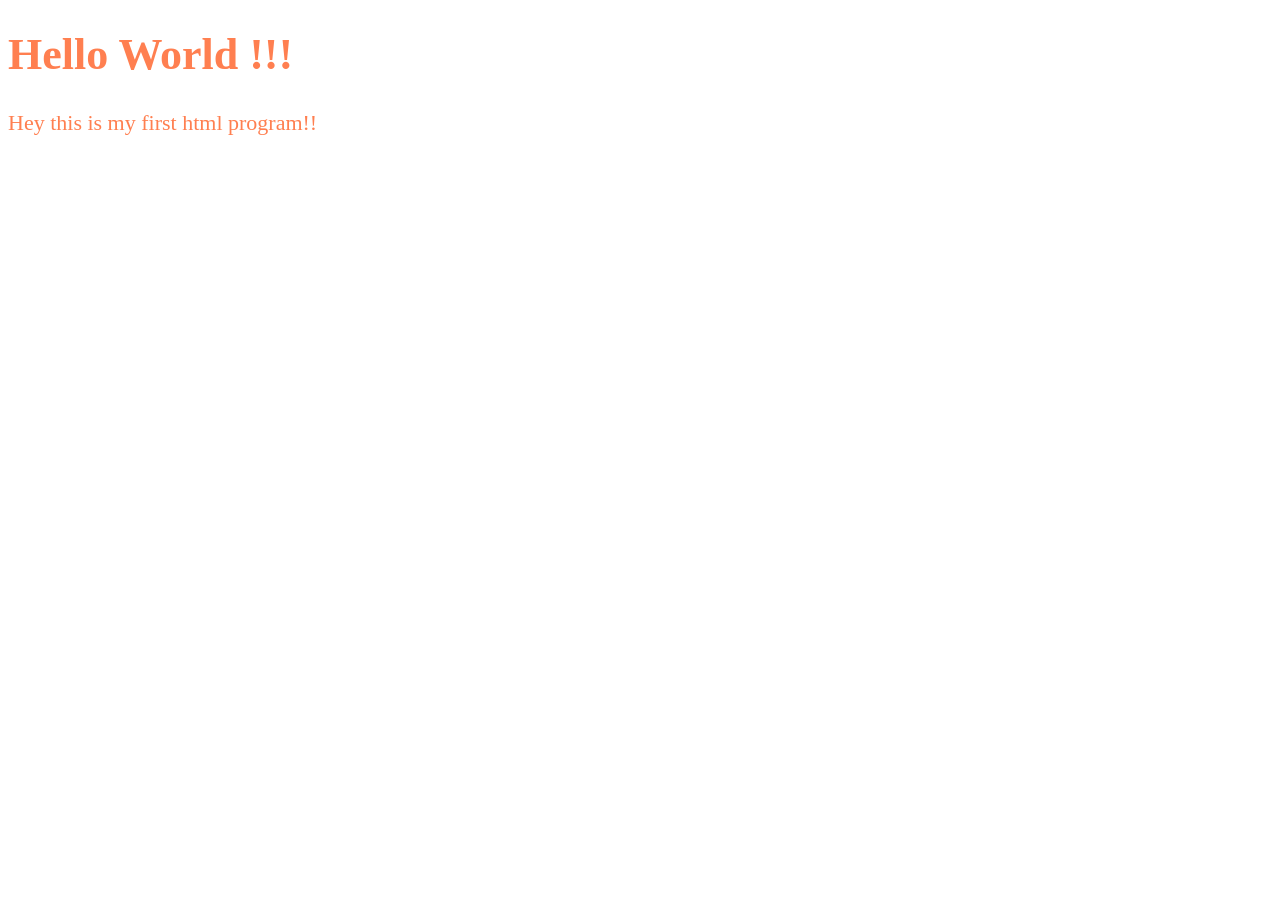
==== HTML/index.html @ 39bc7b82 "Upload my first html file :(HTML\index.html)&css file:(HTML\main.css)" ====
<!DOCTYPE html>
<html lang="en">

<head>
    <meta charset="UTF-8">
    <meta name="author" content="sumathi">
    <meta name="description" content="Basic personal info about my first html project">
    <title>My First Page</title>
    <link rel="icon" href="images.jfif" type="image/x-icon">
    <link rel="stylesheet" href="main.css" type="text/css">
</head>

<body>
    <h1> Hello World !!!</h1>
    <p>Hey this is my first html program!!</p>
</body>

</html>
---- HTML/main.css ----
html {
    font-size: 22px;
}

body {
    background-color: white;
    color: coral;
}
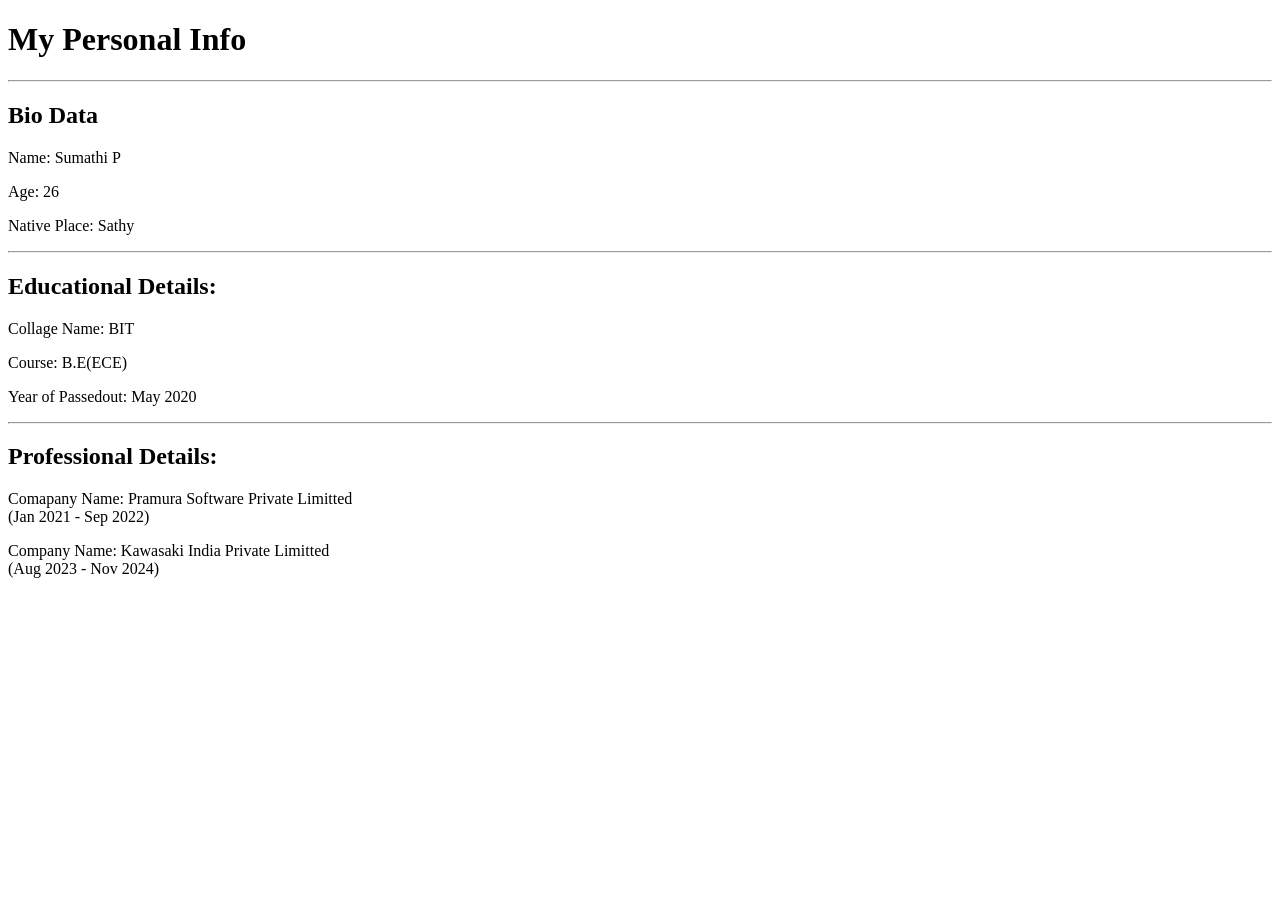
==== commit 8e03eeae: "changed existing statements and update the new statements inside the body" ====
--- a/HTML/index.html
+++ b/HTML/index.html
@@ -7,12 +7,26 @@
     <meta name="description" content="Basic personal info about my first html project">
     <title>My First Page</title>
     <link rel="icon" href="images.jfif" type="image/x-icon">
-    <link rel="stylesheet" href="main.css" type="text/css">
+    <!-- <link rel="stylesheet" href="main.css" type="text/css"> -->
 </head>
 
 <body>
-    <h1> Hello World !!!</h1>
-    <p>Hey this is my first html program!!</p>
+    <h1>My Personal Info</h1>
+    <hr>
+    <h2>Bio Data</h2>
+    <p>Name: Sumathi P</p>
+    <p>Age: 26</p>
+    <p>Native Place: Sathy</p>
+    <hr>
+    <h2>Educational Details:</h2>
+    <p>Collage Name: BIT</p>
+    <p>Course: B.E(ECE)</p>
+    <p>Year of Passedout: May 2020</p>
+    <hr>
+    <h2>Professional Details:</h2>
+    <p>Comapany Name: Pramura Software Private Limitted <br>(Jan 2021 - Sep 2022)</p>
+    <p>Company Name: Kawasaki India Private Limitted <br>(Aug 2023 - Nov 2024)</p>
+
 </body>
 
 </html>
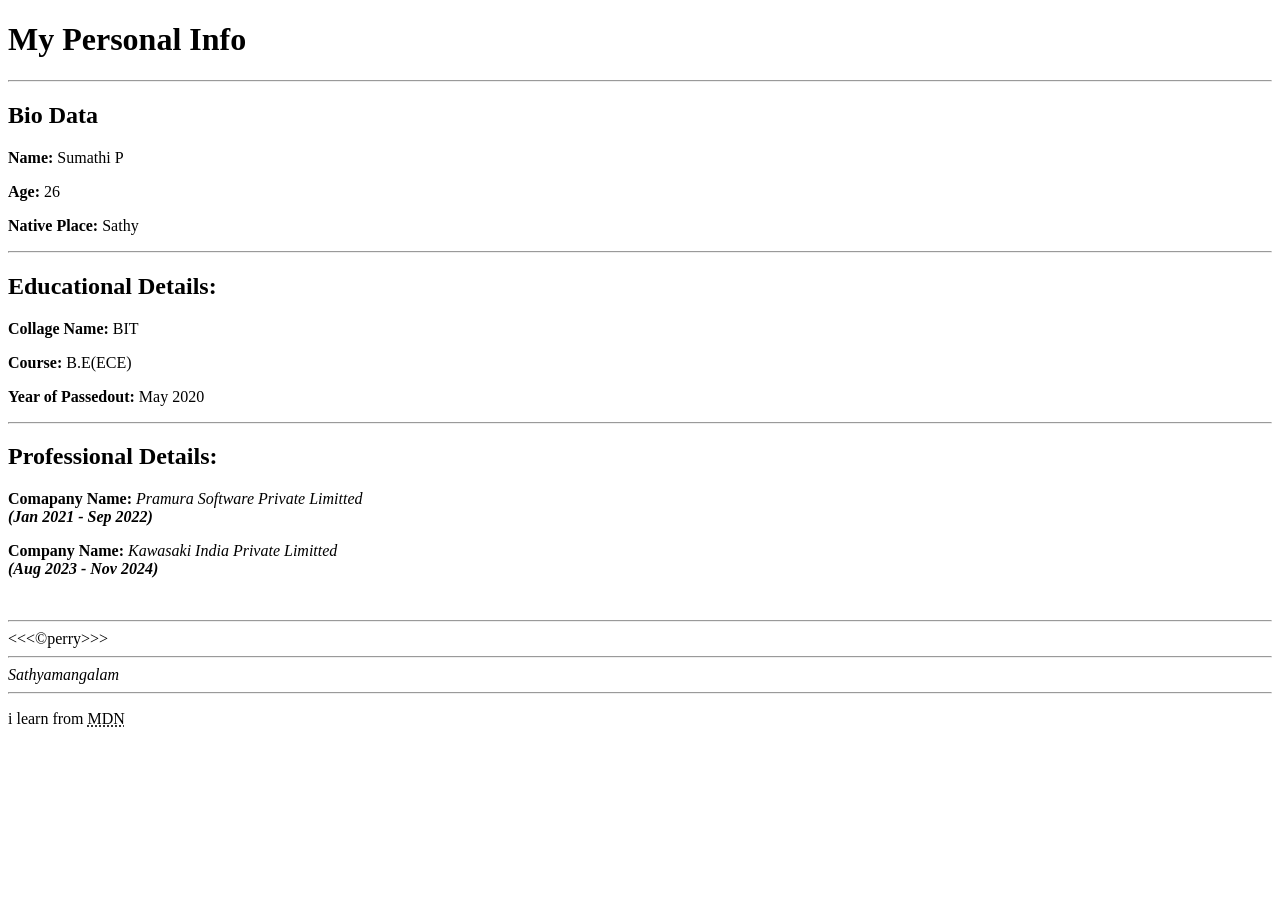
==== commit b36a82ec: "test and practicing elements" ====
--- a/HTML/index.html
+++ b/HTML/index.html
@@ -6,7 +6,7 @@
     <meta name="author" content="sumathi">
     <meta name="description" content="Basic personal info about my first html project">
     <title>My First Page</title>
-    <link rel="icon" href="images.jfif" type="image/x-icon">
+    <link rel="icon" href="images.jfif" type="image/jfif">
     <!-- <link rel="stylesheet" href="main.css" type="text/css"> -->
 </head>
 
@@ -14,18 +14,28 @@
     <h1>My Personal Info</h1>
     <hr>
     <h2>Bio Data</h2>
-    <p>Name: Sumathi P</p>
-    <p>Age: 26</p>
-    <p>Native Place: Sathy</p>
+    <p><strong>Name:</strong> Sumathi P</p>
+    <p><strong>Age:</strong> 26</p>
+    <p><strong>Native Place:</strong> Sathy</p>
     <hr>
     <h2>Educational Details:</h2>
-    <p>Collage Name: BIT</p>
-    <p>Course: B.E(ECE)</p>
-    <p>Year of Passedout: May 2020</p>
+    <p><strong>Collage Name:</strong> BIT</p>
+    <p><strong>Course:</strong> B.E(ECE)</p>
+    <p><strong>Year of Passedout:</strong> May 2020</p>
     <hr>
     <h2>Professional Details:</h2>
-    <p>Comapany Name: Pramura Software Private Limitted <br>(Jan 2021 - Sep 2022)</p>
-    <p>Company Name: Kawasaki India Private Limitted <br>(Aug 2023 - Nov 2024)</p>
+    <p><strong>Comapany Name:</strong> <em>Pramura Software Private Limitted</em> <br><em><strong>(Jan 2021 - Sep
+                2022)</strong></em></p>
+    <p><strong>Company Name:</strong> <em>Kawasaki India Private Limitted</em> <br><em><strong>(Aug 2023 - Nov
+                2024)</strong></em></p>
+    <br>
+    <hr>
+    &lt;&lt;&lt;&copy;perry&gt;&gt;&gt;
+    <hr>
+    <!-- TO DO: Have to specified full address -->
+    <address>Sathyamangalam</address>
+    <hr>
+    <p>i learn from <abbr title="Mozilla Developer Network">MDN</abbr></p>
 
 </body>
 
--- a/HTML/main.css
+++ b/HTML/main.css
@@ -3,6 +3,6 @@
 }
 
 body {
-    background-color: white;
+    background-color:aqua;
     color: coral;
 }
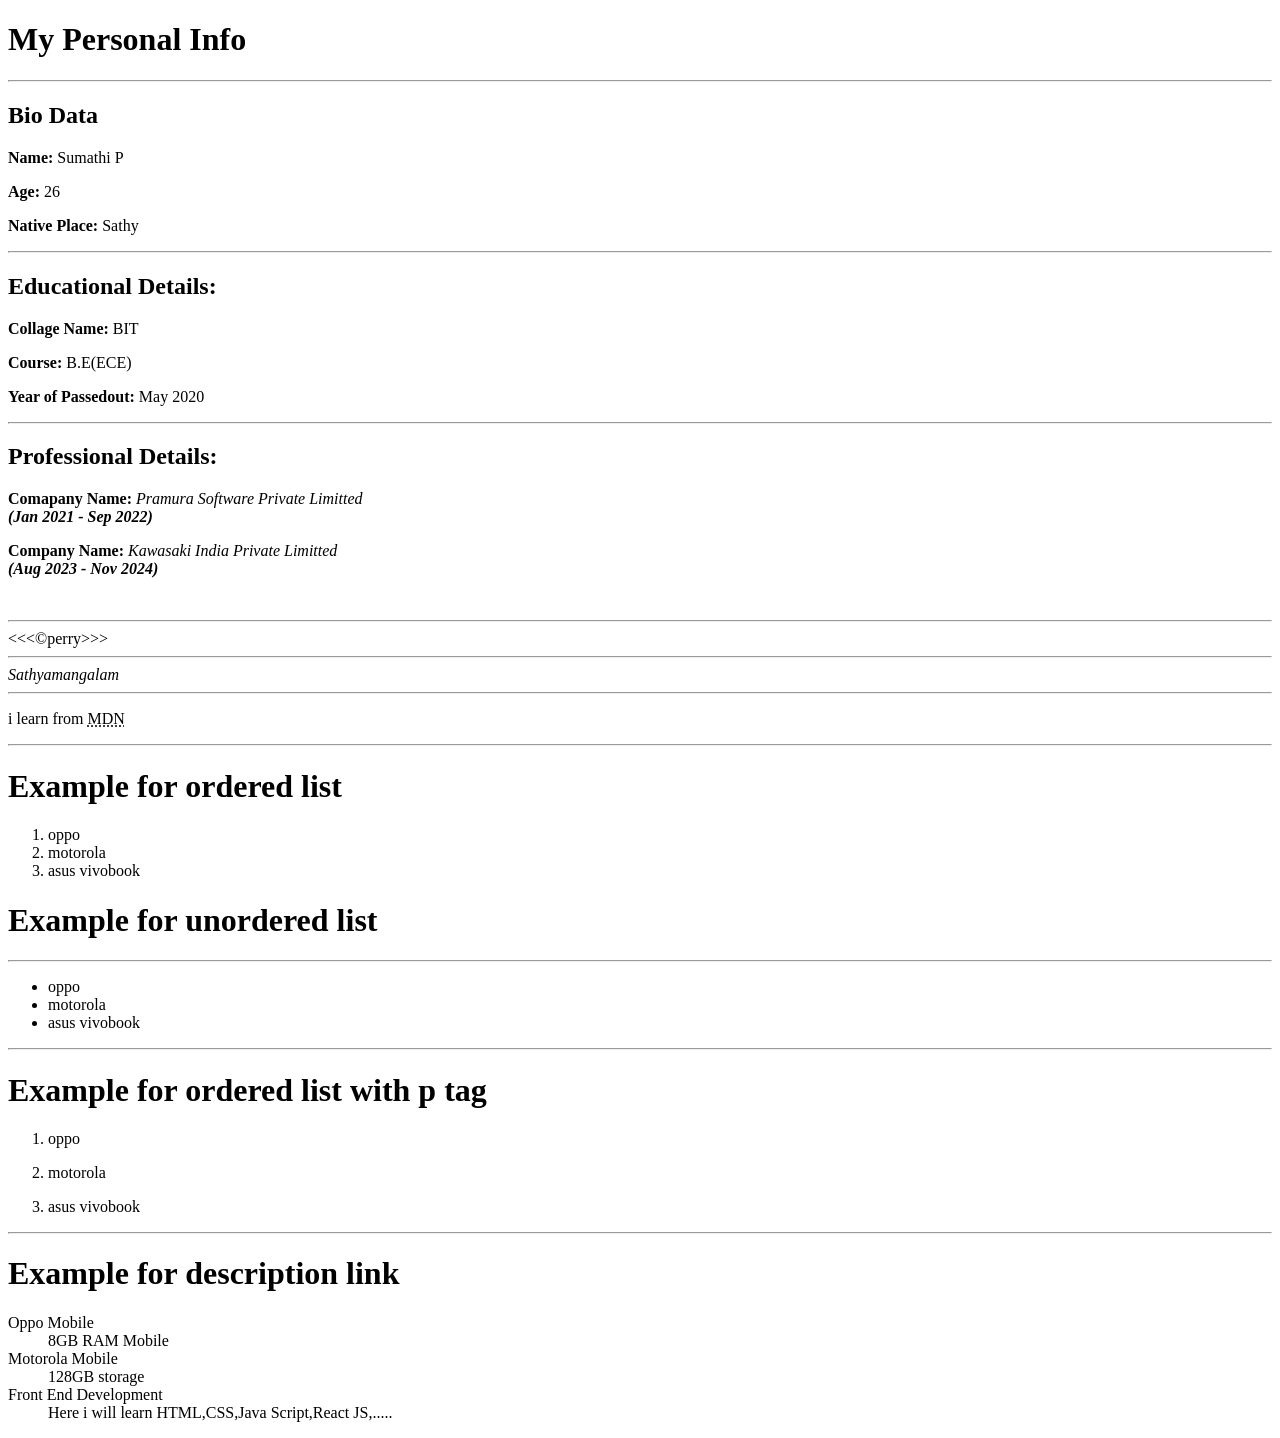
==== commit c229abfa: "add new elements inside the body in the file: HTML\index.html" ====
--- a/HTML/index.html
+++ b/HTML/index.html
@@ -36,6 +36,49 @@
     <address>Sathyamangalam</address>
     <hr>
     <p>i learn from <abbr title="Mozilla Developer Network">MDN</abbr></p>
+    <hr>
+    <h1>Example for ordered list</h1>
+    <ol>
+        <li>oppo</li>
+        <li>motorola</li>
+        <li>asus vivobook</li>
+    </ol>
+    <h1>Example for unordered list</h1>
+    <hr>
+    <ul>
+        <li>oppo</li>
+        <li>motorola</li>
+        <li>asus vivobook</li>
+    </ul>
+    <hr>
+    <h1>Example for ordered list with p tag </h1>
+    <ol>
+        <p>
+            <li>oppo</li>
+        </p>
+        <p>
+            <li>motorola</li>
+        </p>
+        <p>
+            <li>asus vivobook</li>
+        </p>
+    </ol>
+    <hr>
+    <h1>Example for description link</h1>
+    <dl>
+
+        <!-- discription term -->
+        <dt>Oppo Mobile</dt>
+        <!-- discription details -->
+        <dd>8GB RAM Mobile</dd>
+        <!-- discription term -->
+        <dt> Motorola Mobile</dt>
+        <!-- discription details -->
+        <dd>128GB storage</dd>
+        <dt>Front End Development</dt>
+        <dd>Here i will learn HTML,CSS,Java Script,React JS,.....</dd>
+    </dl>
+
 
 </body>
 
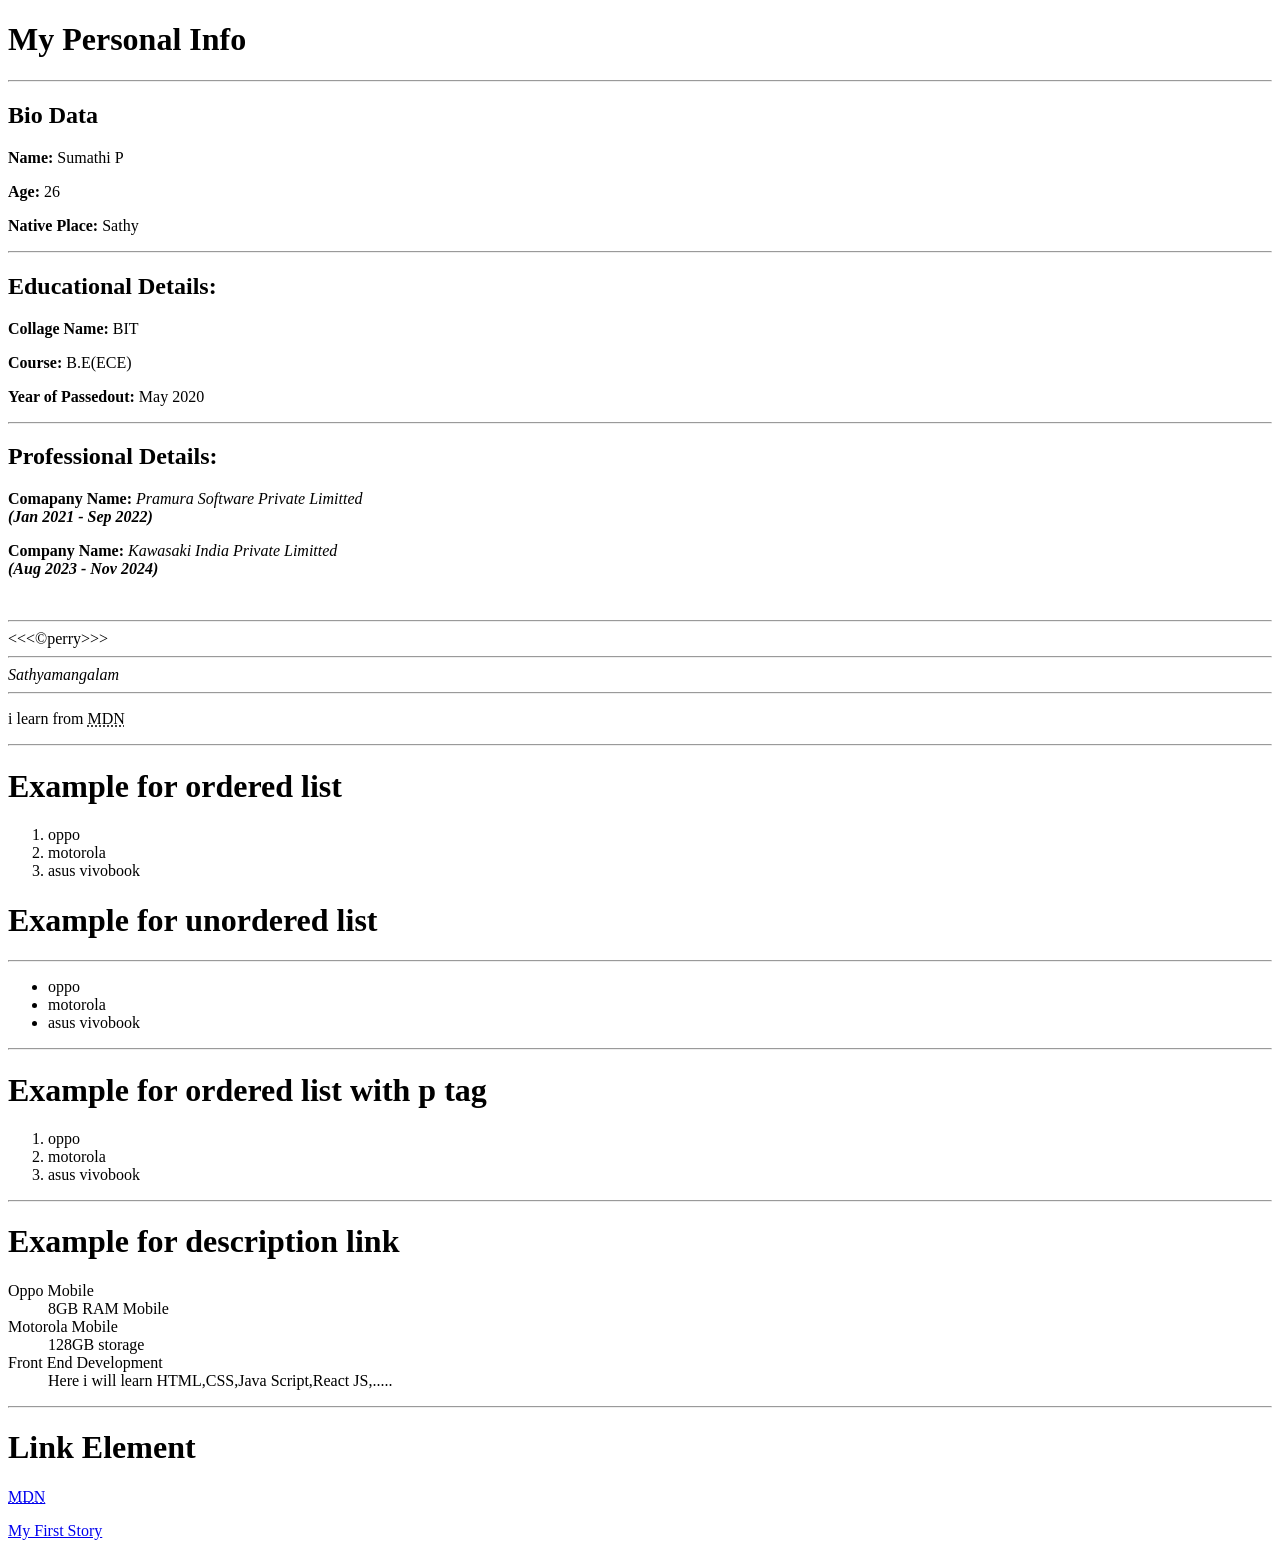
==== commit 751d9e6c: "link,nav,ul,ol,dl,dt,dd,li elements;create a new file:HTML\my-own-story.html to practice these eleme" ====
--- a/HTML/index.html
+++ b/HTML/index.html
@@ -38,11 +38,16 @@
     <p>i learn from <abbr title="Mozilla Developer Network">MDN</abbr></p>
     <hr>
     <h1>Example for ordered list</h1>
+
     <ol>
+
         <li>oppo</li>
         <li>motorola</li>
         <li>asus vivobook</li>
+
     </ol>
+
+
     <h1>Example for unordered list</h1>
     <hr>
     <ul>
@@ -53,15 +58,9 @@
     <hr>
     <h1>Example for ordered list with p tag </h1>
     <ol>
-        <p>
-            <li>oppo</li>
-        </p>
-        <p>
-            <li>motorola</li>
-        </p>
-        <p>
-            <li>asus vivobook</li>
-        </p>
+        <li>oppo</li>
+        <li>motorola</li>
+        <li>asus vivobook</li>
     </ol>
     <hr>
     <h1>Example for description link</h1>
@@ -79,7 +78,14 @@
         <dd>Here i will learn HTML,CSS,Java Script,React JS,.....</dd>
     </dl>
 
+    <hr>
+    <h1>Link Element</h1>
+    <p><a href="https://share.google/i7sw9a9PBTNPtGArE" target="_blank"><abbr
+                title="Mozilla Developer Network">MDN</abbr></a>
+    </p>
+    <p><a href="my-own-story.html" target="_blank">My First Story</a></p>
 
+   
 </body>
 
 </html>
--- a/HTML/main.css
+++ b/HTML/main.css
@@ -3,6 +3,13 @@
 }
 
 body {
-    background-color:aqua;
-    color: coral;
-}+    background-color: white;
+    color: black;
+}
+
+/* .book-image {
+    display: block;
+    width: 180px;
+    height: auto;
+    margin: 0 auto 20px auto;
+} */
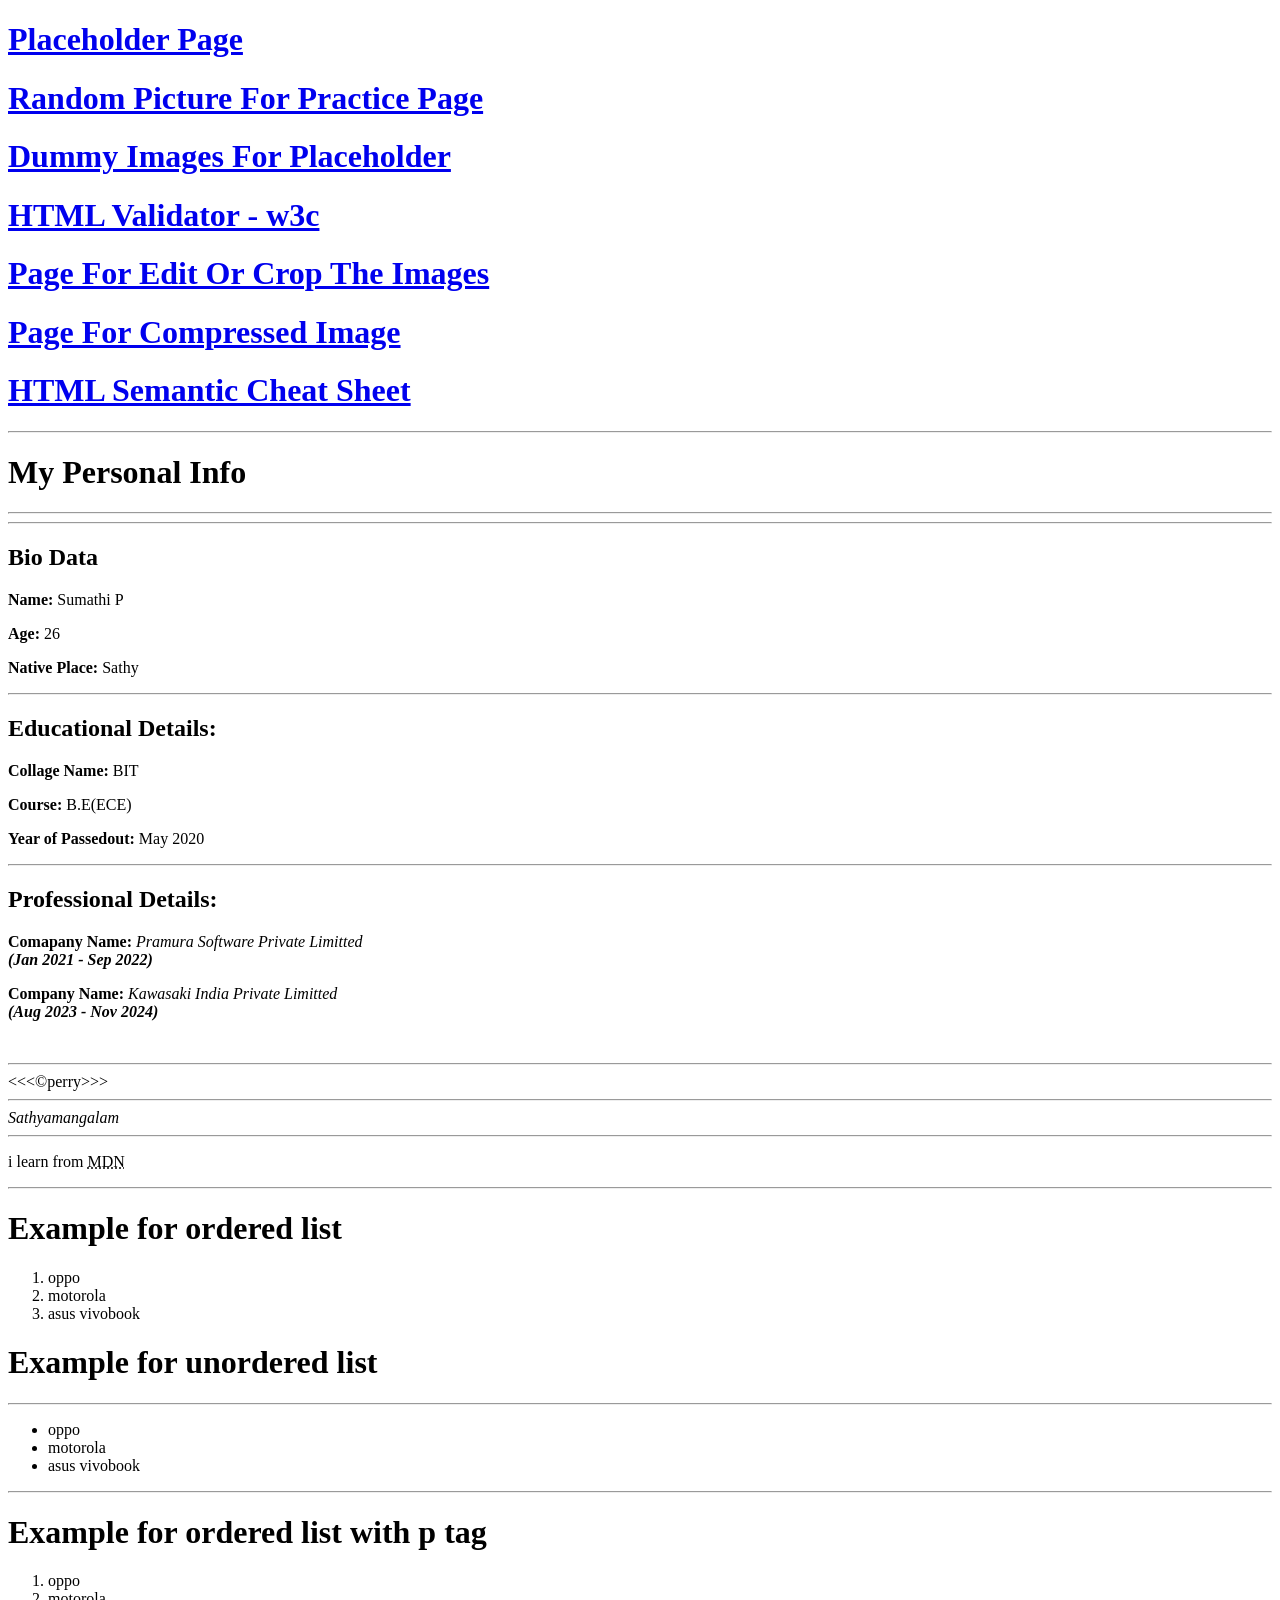
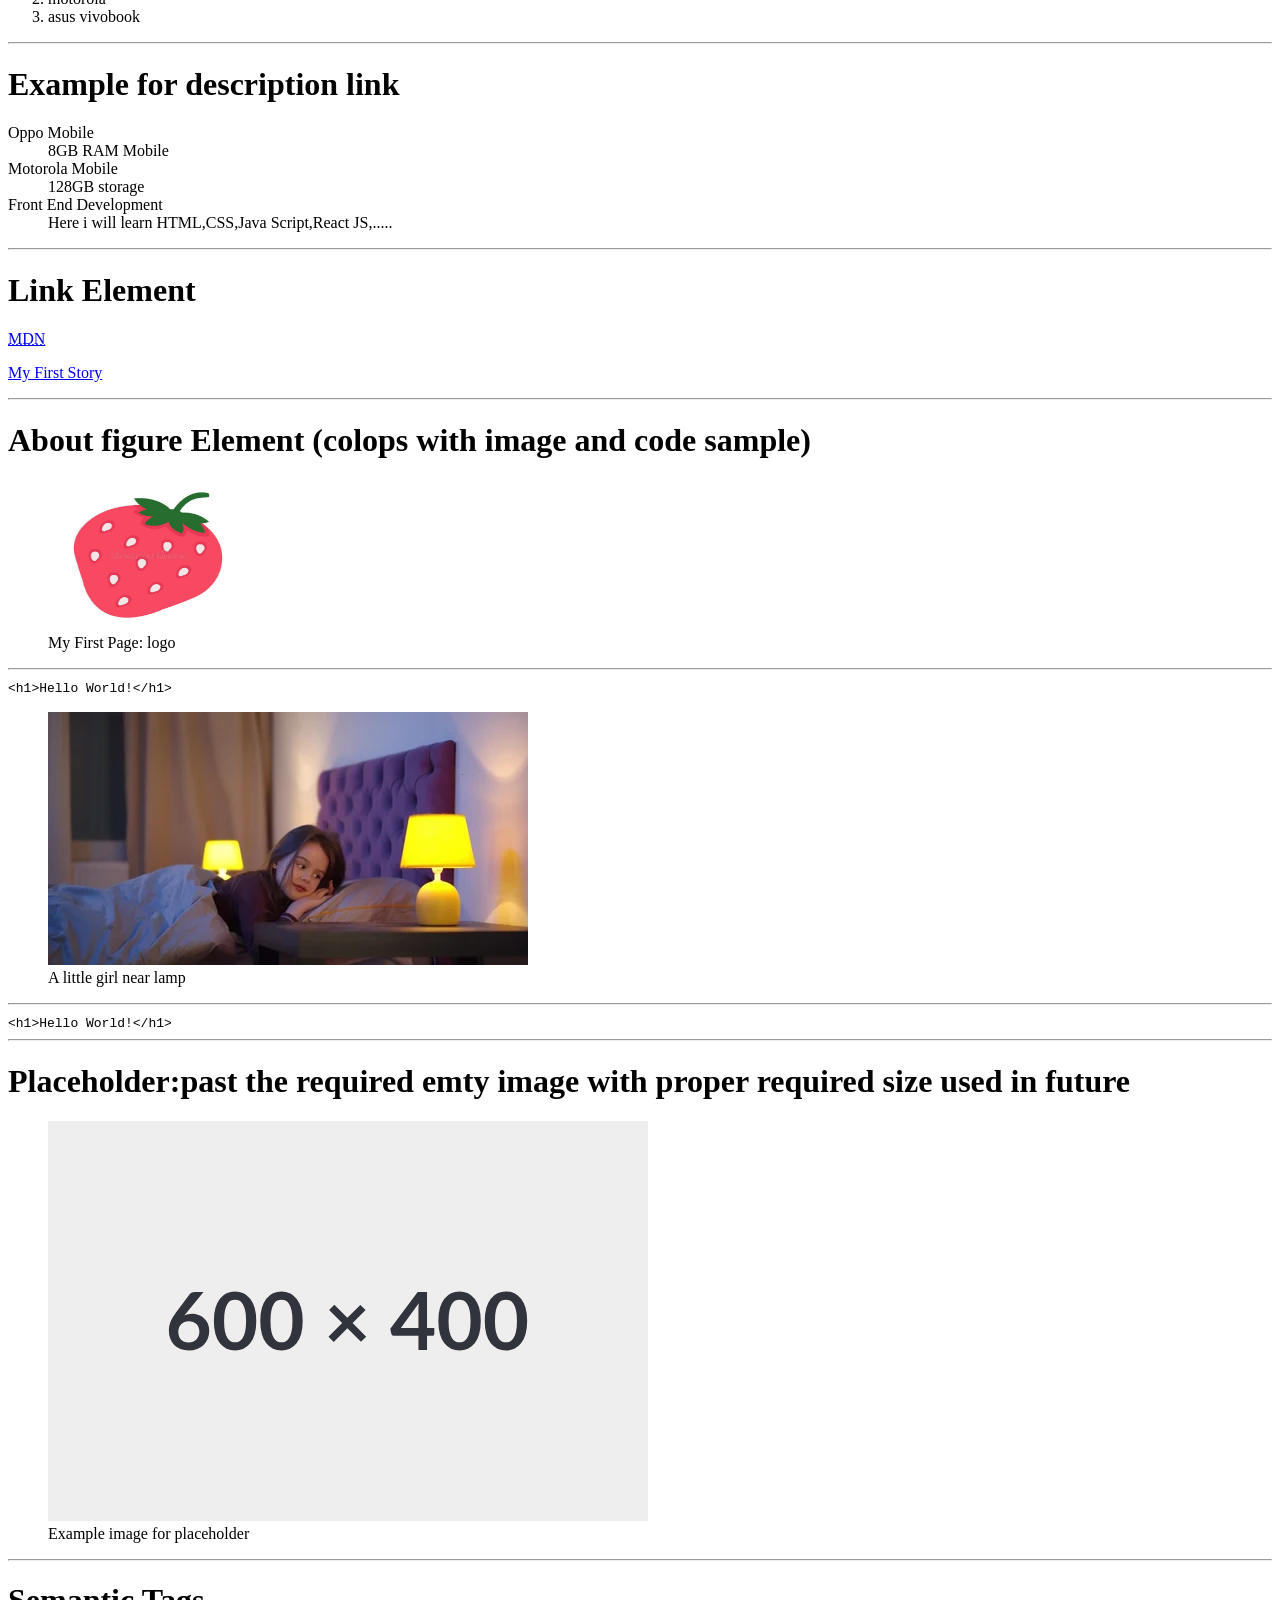
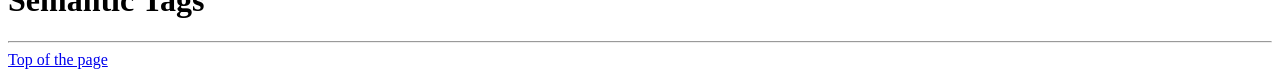
==== commit facf5036: "create folder:HTML\image and move all the images to this folder, add ref link on the top of the prog" ====
--- a/HTML/index.html
+++ b/HTML/index.html
@@ -6,12 +6,24 @@
     <meta name="author" content="sumathi">
     <meta name="description" content="Basic personal info about my first html project">
     <title>My First Page</title>
-    <link rel="icon" href="images.jfif" type="image/jfif">
+    <link rel="icon" href="image/images.jfif" type="image/jfif">
     <!-- <link rel="stylesheet" href="main.css" type="text/css"> -->
 </head>
 
 <body>
+    <h1><a href="https://placehold.co/" target="_blank">Placeholder Page</a></h1>
+    <h1><a href="https://unsplash.com/s/photos/random" target="_blank">Random Picture For
+            Practice Page</a></h1>
+    <h1><a href="https://www.pexels.com/" target="_blank">Dummy Images For Placeholder</a></h1>
+    <h1><a href="https://share.google/CbQaE0FHUvUwoye7t" target="_blank">HTML Validator - w3c</a></h1>
+    <h1><a href="https://www.irfanview.com/" target="_blank">Page For Edit Or Crop The Images</a></h1>
+    <h1><a href="https://tinypng.com/" target="_blank">Page For Compressed Image</a></h1>
+    <h1><a href="https://learntheweb.courses/topics/html-semantics-cheat-sheet/" target="_blank">HTML Semantic Cheat
+            Sheet</a></h1>
+    <hr>
     <h1>My Personal Info</h1>
+    <hr>
+
     <hr>
     <h2>Bio Data</h2>
     <p><strong>Name:</strong> Sumathi P</p>
@@ -84,8 +96,35 @@
                 title="Mozilla Developer Network">MDN</abbr></a>
     </p>
     <p><a href="my-own-story.html" target="_blank">My First Story</a></p>
+    <hr>
+    <h1>About figure Element (colops with image and code sample)</h1>
+    <figure>
+        <img src="image/images.jfif" alt="site logo" title="site logo" width="200" height="150" loading="lazy">
+        <figcaption>My First Page: logo</figcaption>
+        <!-- we can also use this for code sample highlight , here we can see the fond style inside the code tag -->
+    </figure>
+    <hr>
+    <code>&lt;h1&gt;Hello World!&lt;/h1&gt;</code>
+    <figure>
+        <img src="image/1.webp" alt="little girl near lamp" title="little girl near lamp" width="480" height="253"
+            loading="lazy">
+        <figcaption>A little girl near lamp</figcaption>
+        <!-- we can also use this for code sample highlight , here we can see the fond style inside the code tag -->
 
-   
+    </figure>
+    <hr>
+    <code>&lt;h1&gt;Hello World!&lt;/h1&gt;</code>
+    <hr>
+    <h1>Placeholder:past the required emty image with proper required size used in future</h1>
+    <figure>
+        <img src="image/31343C.svg" alt="placeholder-600*400" title="placeholder-600*400" width="600" height="400"
+            loading="lazy">
+        <figcaption>Example image for placeholder</figcaption>
+    </figure>
+    <hr>
+    <h1>Semantic Tags</h1>
+    <hr>
+    <a href="#">Top of the page</a>
 </body>
 
 </html>
